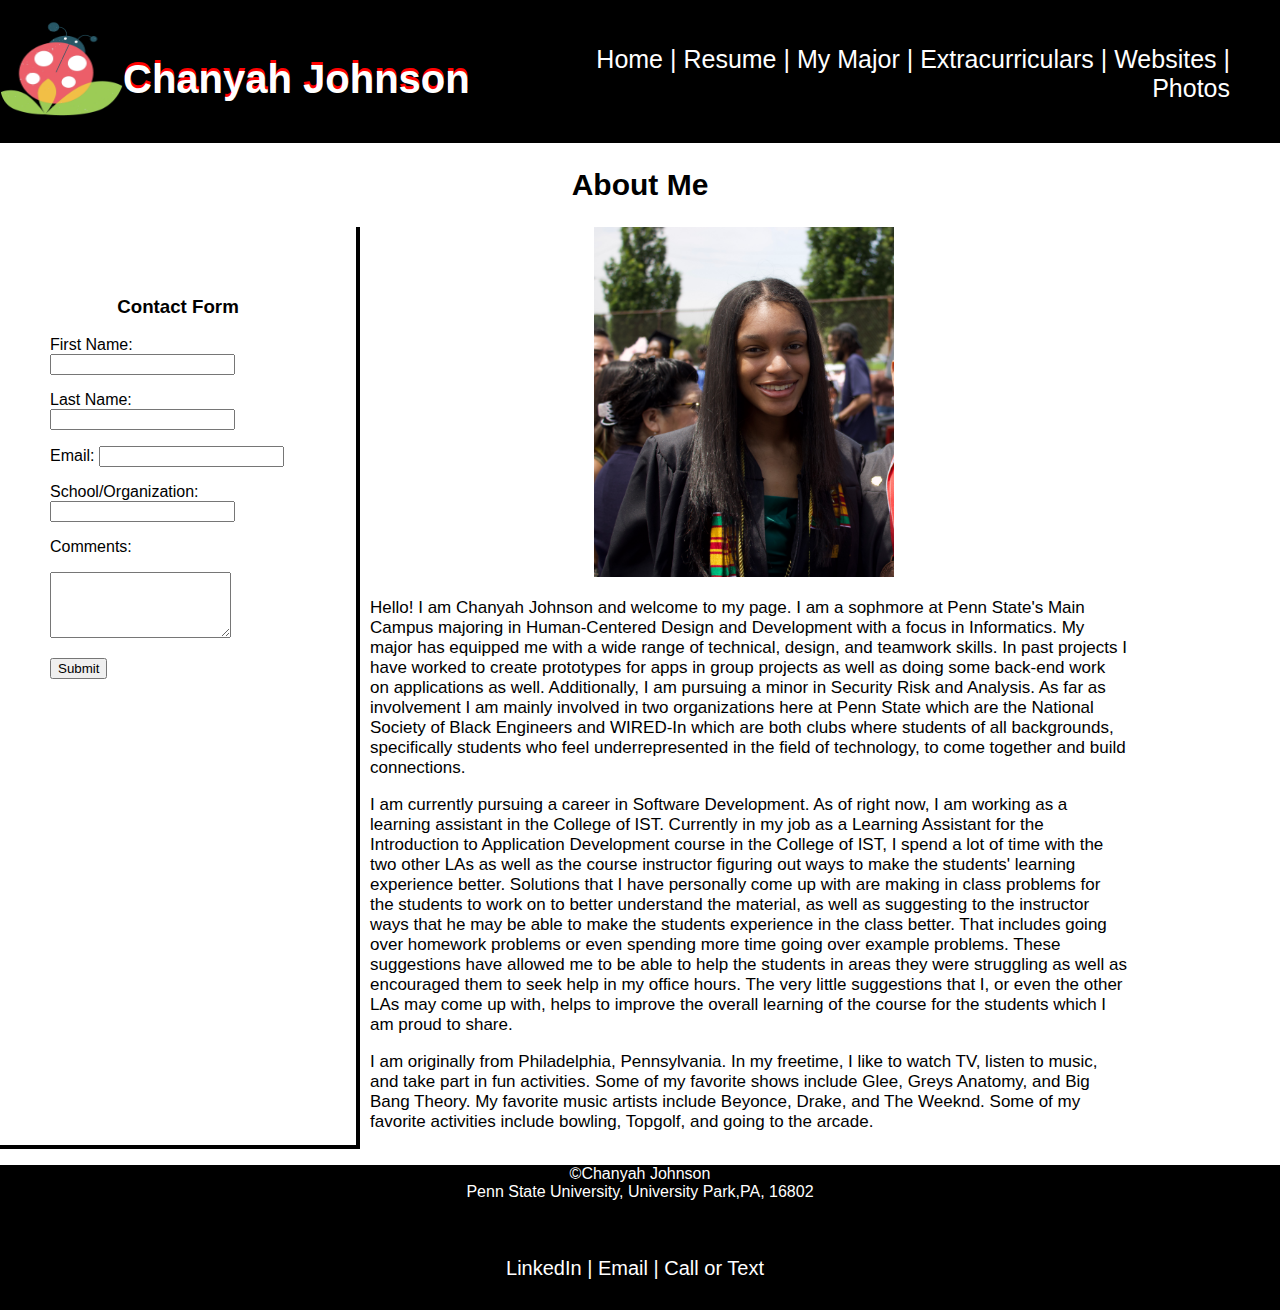
==== index.html @ ef1356d5 "new commit" ====
<!DOCTYPE html>
<html lang="en">
<head>
    <meta charset="UTF-8">
    <title>Chanyah's Portfolio</title>
    <link href="resources/styles.css" rel="stylesheet">
</head>
<body>
<header>
    <div class="introduction">
        <img src="resources/ChanTech.png" width="10px" height="100px" alt="ladybug">
        <h1>Chanyah Johnson</h1>
    <nav>
        <ul>
       <li><a href="index.html">Home | </a>  </li>
        <li><a target="_blank" href="resume.html"> Resume</a> | </li>
        <li> <a target="_blank" href="mymajors.html"> My Major</a> | </li>
        <li><a target="_blank" href="clubs.html"> Extracurriculars</a> | </li>
        <li><a target="_blank" href="weblinks.html"> Websites</a> | </li>
        <li><a target="_blank" href="album.html"> Photos</a></li>
        </ul>
    </nav>

    </div>
</header>
<h2 style="display: block" >About Me</h2>
<main>

    <div class="side-bar">
        <h3 style="text-align: center">Contact Form</h3>
        <form action="https://formspree.io/f/xdoqzpay" method="post">
            <p>
            <label for="first">First Name: </label>
            <input class ="required"  type="text" id="first" required>
            </p>
            <p>
            <label for="last">Last Name: </label>
            <input  class ="required" type="text" id="last" required>
            </p>
            <p>
                <label for="email">Email: </label>
                <input class ="required" type="text" id="email" required>
            </p>
            <p>
            <label for="organization">School/Organization: </label>
            <input class ="required" type="text" id="organization">
            </p>
            <p>
                <label for="comments">Comments:</label>
            </p>
                <textarea  id="comments" rows="4" columns="30"></textarea>
            <p>
            <input type="submit" value="Submit">
            </p>
        </form>
    </div>
    <div class="about-me">
        <img src="resources/IMG_3611.jpg" alt="picture of Chanyah Johnson at HS Graduation" width="300" height="350">
        <p>Hello! I am Chanyah Johnson and welcome to my page.
            I am a sophmore at Penn State's Main Campus majoring in Human-Centered Design and Development with a
        focus in Informatics.  My major has equipped me with a wide range of technical, design, and teamwork skills. In past projects I have
            worked to create prototypes for apps in group projects as well as
            doing some back-end work on applications as well. Additionally, I am pursuing a minor in Security Risk and Analysis. As far as involvement I
            am mainly involved in two organizations here at Penn State which are the National Society of Black Engineers and WIRED-In
            which are both clubs where students of all backgrounds, specifically students who feel underrepresented in
            the field of technology,
            to come together and build connections.
            </p>
        <p>
            I am currently pursuing a career in Software Development. As of right now, I am working as a learning
            assistant in the College of IST.
            Currently in my job as a Learning Assistant for the Introduction to Application Development course in the
            College of IST, I spend a lot of time with the two other
            LAs as well as the
            course instructor figuring out ways to make the students' learning experience better.
            Solutions that I have personally come up with are making in class problems for the students to work on to better understand the material, as well as suggesting to the instructor
            ways that he may be able to make the students experience in the class better.
            That includes going over homework problems or even spending more time going over example problems.
            These suggestions have allowed me to be able to help the students in areas they were struggling as well as encouraged them to seek help in my office hours.
            The very little suggestions that I, or even the other LAs may come up with, helps to improve the overall learning of the course for the students which I am proud to share.
        </p>
            <p>I am originally
        from Philadelphia, Pennsylvania.  In my freetime, I like to watch TV, listen to music, and take part in fun activities.
        Some of my favorite shows include Glee, Greys Anatomy, and Big Bang Theory. My favorite music artists include
            Beyonce, Drake, and The Weeknd. Some of my favorite activities include bowling, Topgolf, and going to the arcade. </p>
    </div>
    <div id="apiDisplay">
        <script>
            const div = document.getElementById("apiDisplay");
            const url="https://icanhazdadjoke.com/";

            const headers=new Headers({
                'Accept': 'application/json'
            });

            fetch(url, {headers})
                .then((response) => {
                    return response.json();
                })
                .then((data) =>{
                    console.log(data)
                    let p=document.createElement("p");
                    p.innerHTML = `Refresh for new dad joke: ${data.joke}`
                    div.appendChild(p);
                })
                .catch(function (error){
                    console.log(error)
            })
        </script>
    </div>
</main>
<footer>
    <p style="color: white"  >&copy;Chanyah Johnson<br>Penn State University, University Park,PA, 16802</p>
    <nav class="contacts">
        <ul>
            <li><a target="_blank" href=" ">LinkedIn | </a></li>
            <li> <a href=" ">Email | </a></li>
            <li><a href=" ">Call or Text</a></li>
        </ul>
    </nav>
</footer>
</body>
</html>
---- resources/styles.css ----
*{
    font-family: Arial, Helvetica, sans-serif;
}
body{
    margin: 0;
    padding: 0;
    background:white;
}

/*Main Page*/
.introduction{
    width:100%;
   /* height: 100vh;*/
    background: black ;
    color: white;
    padding: 0;
    margin: 0;
    text-align: center;
    border-bottom: 5px solid black;
    display: flex;

}
.introduction img{
    flex: 10%;
    padding-top: 20px;
}
.introduction h1{
    flex: 30%;
    font-size: 40px;
    margin: auto;
    text-align: left;
   padding-top: 20px;
    width: 50%;

    text-shadow: 0 -3px red ;
}
 nav{
     flex: 60%;
    background-color: black;
     font-size: 25px;
     padding:20px 50px 10px 0 ;

     text-align: right;

}
 nav ul{
     list-style-type: none;

 }
 nav ul li{
     display: inline-block;
 }
 nav  ul li a{
    color: white;
    text-decoration: none;
     position: relative;

}
nav ul li a::after{
     content:'';
     width: 0;
     height: 3px;
     background: red;
     position: absolute;
     left:0;
     transition: 0.5s;
 }
 nav ul li a:hover::after{
     width: 100%;

}
 main{
     display: flex;
 }
 .side-bar{
     border-bottom: solid 4px black;
     border-right: solid 4px black;
     flex: 0 0 20%;
     padding: 50px;
 }
 .about-me{
     flex: 0 0 60%;
     text-align: center;

 }
  h2{
     font-size: 30px;
      text-align: center;
 }
 .about-me p{
     font-size: 17px;
     padding-left: 10px;
     text-align: left;

 }
 footer p{
     text-align: center;
 }
.contacts{
    text-align: center;
    font-size: 20px;
    color: black;
    text-decoration-line: none;
}
.required::after{
    content:'*';
    color: red;
}
footer{
    background-color: black;
}

/*Resume Page*/
h1{
    text-align: center;
}
.contact-info{
    text-align: center;
}
.contact-info a{


    text-decoration-line: none;
    color: black;
}
.contact-info a:hover{
    background-color: lightgray;
}
.education{
   margin: auto;
    justify-content: center;
    display: grid;
    grid-template-rows: 20px 20px 20px;
    grid-template-columns: 500px 500px;
    grid-gap: 10px;

}
.skills table{
margin-left: auto;
    margin-right: auto;
}
.project-experience{
    text-align: center;
}
.work-experience{
    display: grid;
    margin: auto;
    justify-content: center;
    grid-template-rows: 20px 20px ;
    grid-template-columns: 500px 500px;
    grid-gap: 10px;
}
.organizations{
    margin: auto;
    justify-content: center;
    display: grid;
    grid-template-rows: 20px 20px 20px;
    grid-template-columns: 500px 500px;
    grid-gap: 10px;
}
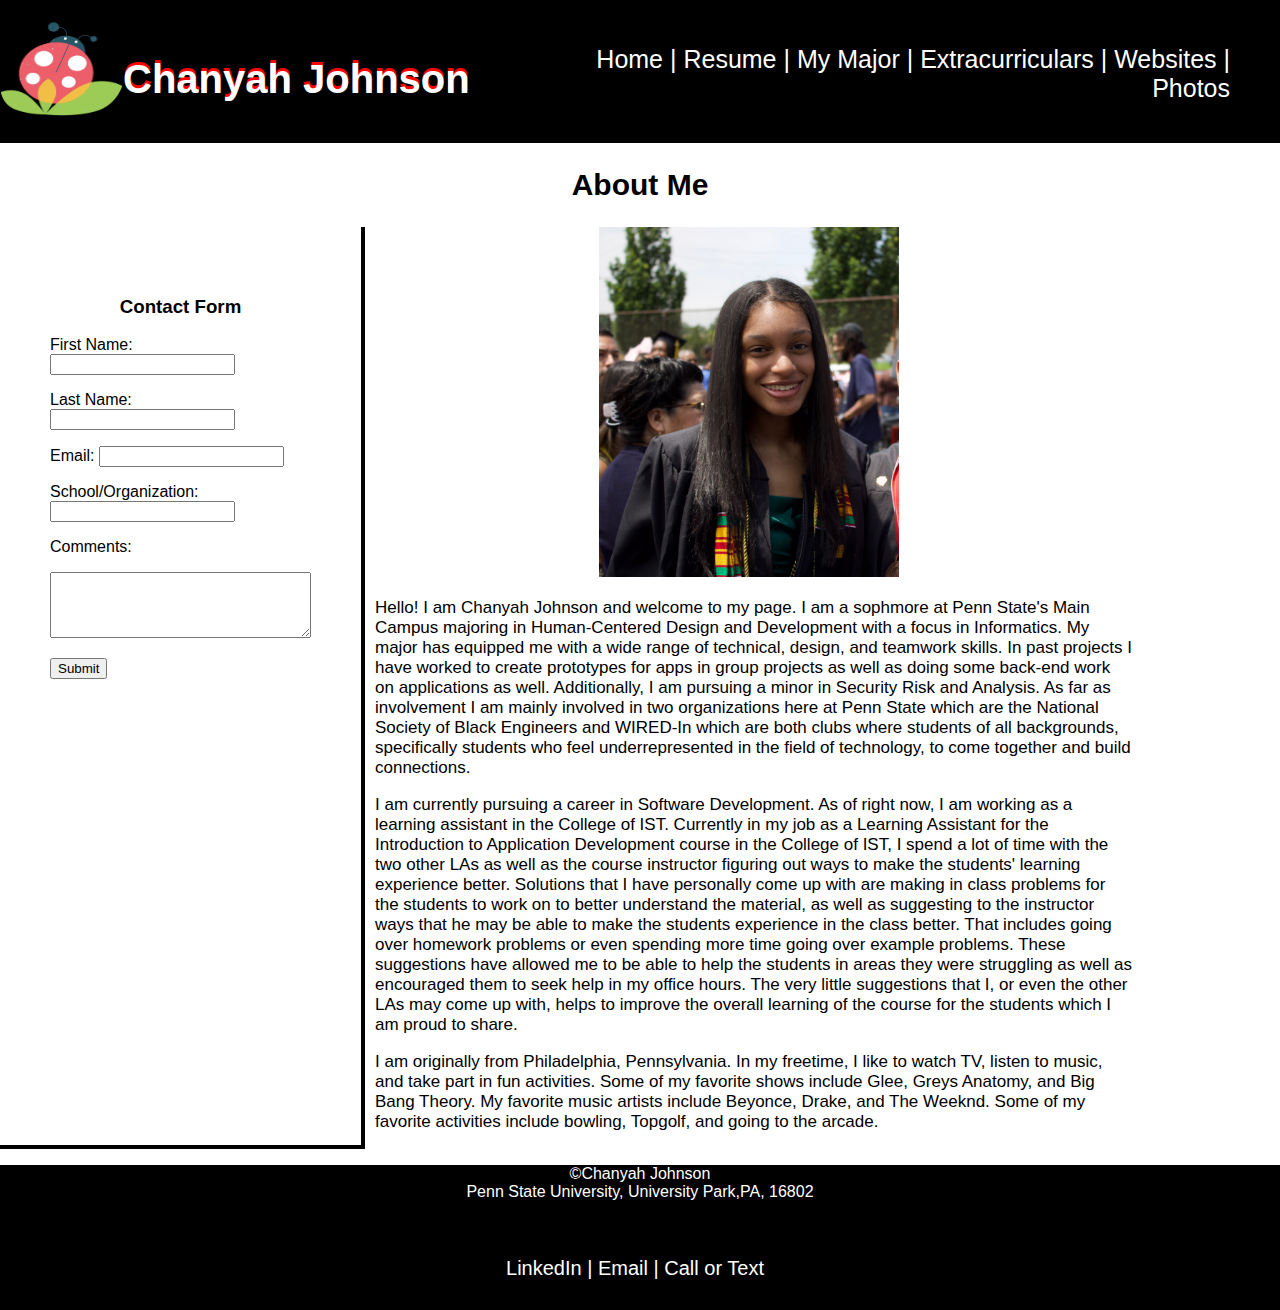
==== commit 6fd12f29: "form fix" ====
--- a/index.html
+++ b/index.html
@@ -31,24 +31,24 @@
         <form action="https://formspree.io/f/xdoqzpay" method="post">
             <p>
             <label for="first">First Name: </label>
-            <input class ="required"  type="text" id="first" required>
+            <input class ="required"  type="text" id="first" name="first" required>
             </p>
             <p>
             <label for="last">Last Name: </label>
-            <input  class ="required" type="text" id="last" required>
+            <input  class ="required" type="text" id="last" name="last" required>
             </p>
             <p>
                 <label for="email">Email: </label>
-                <input class ="required" type="text" id="email" required>
+                <input class ="required" type="text" id="email" name="email" required>
             </p>
             <p>
             <label for="organization">School/Organization: </label>
-            <input class ="required" type="text" id="organization">
+            <input class ="required" type="text" id="organization" name="organization">
             </p>
             <p>
                 <label for="comments">Comments:</label>
             </p>
-                <textarea  id="comments" rows="4" columns="30"></textarea>
+                <textarea  id="comments" name="comments" rows="4" cols="30"></textarea>
             <p>
             <input type="submit" value="Submit">
             </p>
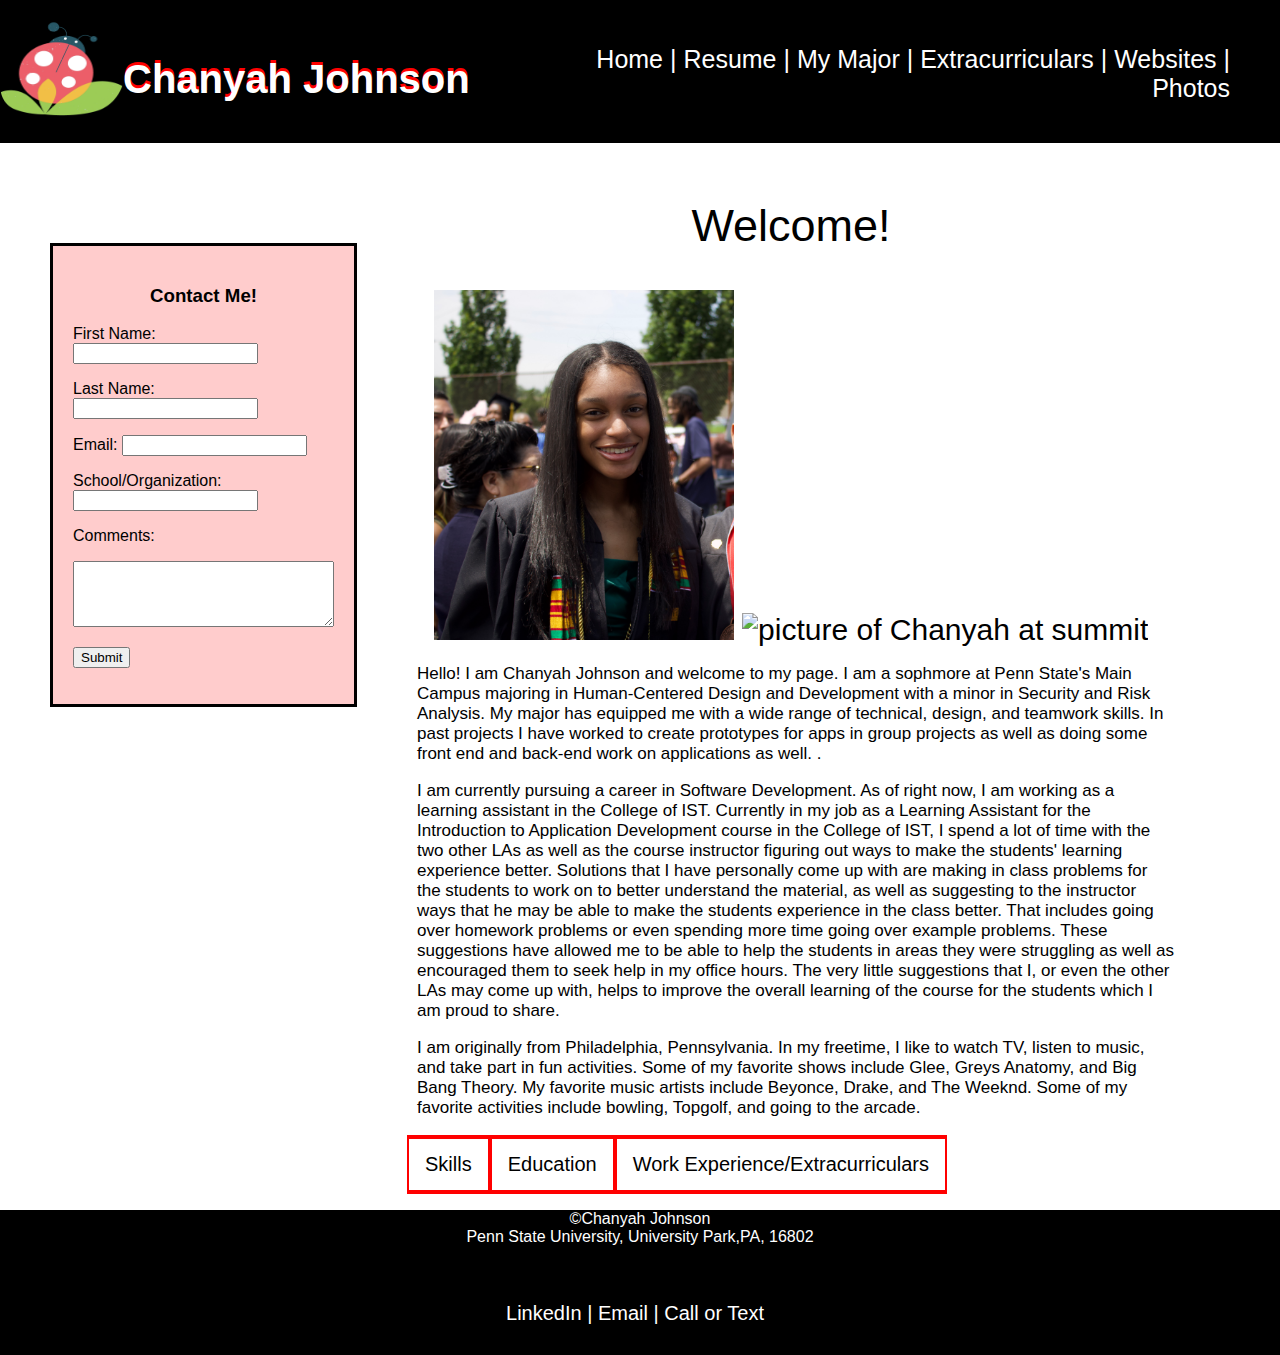
==== commit 35462e9c: "update" ====
--- a/index.html
+++ b/index.html
@@ -4,11 +4,12 @@
     <meta charset="UTF-8">
     <title>Chanyah's Portfolio</title>
     <link href="resources/styles.css" rel="stylesheet">
+    <script src="resources/script.js"></script>
 </head>
 <body>
 <header>
     <div class="introduction">
-        <img src="resources/ChanTech.png" width="10px" height="100px" alt="ladybug">
+<img src="resources/ChanTech.png" rel="ladybug" width="50" height="100" >
         <h1>Chanyah Johnson</h1>
     <nav>
         <ul>
@@ -23,11 +24,11 @@
 
     </div>
 </header>
-<h2 style="display: block" >About Me</h2>
+
 <main>
-
     <div class="side-bar">
-        <h3 style="text-align: center">Contact Form</h3>
+        <div class="form">
+        <h3 style="text-align: center">Contact Me!</h3>
         <form action="https://formspree.io/f/xdoqzpay" method="post">
             <p>
             <label for="first">First Name: </label>
@@ -43,7 +44,7 @@
             </p>
             <p>
             <label for="organization">School/Organization: </label>
-            <input class ="required" type="text" id="organization" name="organization">
+            <input class ="required" type="text" id="organization" name="organization" required>
             </p>
             <p>
                 <label for="comments">Comments:</label>
@@ -53,19 +54,43 @@
             <input type="submit" value="Submit">
             </p>
         </form>
+        </div>
+        <div id="apiDisplay">
+            <script>
+                const div = document.getElementById("apiDisplay");
+                const url="https://icanhazdadjoke.com/";
+
+                const headers=new Headers({
+                    'Accept': 'application/json'
+                });
+
+                fetch(url, {headers})
+                    .then((response) => {
+                        return response.json();
+                    })
+                    .then((data) =>{
+                        console.log(data)
+                        let p=document.createElement("p");
+                        p.innerHTML = `Refresh for new dad joke: ${data.joke}`
+                        div.appendChild(p);
+                    })
+                    .catch(function (error){
+                        console.log(error)
+                    })
+            </script>
+        </div>
     </div>
     <div class="about-me">
+
+       <h2 style="font-weight: normal">Welcome!</h2>
         <img src="resources/IMG_3611.jpg" alt="picture of Chanyah Johnson at HS Graduation" width="300" height="350">
+        <img src="resources/53527976170_e57ec569db_o.jpg" alt="picture of Chanyah at summit" width="500" height="350">
         <p>Hello! I am Chanyah Johnson and welcome to my page.
             I am a sophmore at Penn State's Main Campus majoring in Human-Centered Design and Development with a
-        focus in Informatics.  My major has equipped me with a wide range of technical, design, and teamwork skills. In past projects I have
+            minor in Security and Risk Analysis.  My major has equipped me with a wide range of technical, design, and teamwork skills. In past projects I have
             worked to create prototypes for apps in group projects as well as
-            doing some back-end work on applications as well. Additionally, I am pursuing a minor in Security Risk and Analysis. As far as involvement I
-            am mainly involved in two organizations here at Penn State which are the National Society of Black Engineers and WIRED-In
-            which are both clubs where students of all backgrounds, specifically students who feel underrepresented in
-            the field of technology,
-            to come together and build connections.
-            </p>
+            doing some front end and back-end work on applications as well. .
+        </p>
         <p>
             I am currently pursuing a career in Software Development. As of right now, I am working as a learning
             assistant in the College of IST.
@@ -79,34 +104,137 @@
             These suggestions have allowed me to be able to help the students in areas they were struggling as well as encouraged them to seek help in my office hours.
             The very little suggestions that I, or even the other LAs may come up with, helps to improve the overall learning of the course for the students which I am proud to share.
         </p>
-            <p>I am originally
-        from Philadelphia, Pennsylvania.  In my freetime, I like to watch TV, listen to music, and take part in fun activities.
-        Some of my favorite shows include Glee, Greys Anatomy, and Big Bang Theory. My favorite music artists include
+        <p>I am originally
+            from Philadelphia, Pennsylvania.  In my freetime, I like to watch TV, listen to music, and take part in fun activities.
+            Some of my favorite shows include Glee, Greys Anatomy, and Big Bang Theory. My favorite music artists include
             Beyonce, Drake, and The Weeknd. Some of my favorite activities include bowling, Topgolf, and going to the arcade. </p>
-    </div>
-    <div id="apiDisplay">
-        <script>
-            const div = document.getElementById("apiDisplay");
-            const url="https://icanhazdadjoke.com/";
-
-            const headers=new Headers({
-                'Accept': 'application/json'
-            });
-
-            fetch(url, {headers})
-                .then((response) => {
-                    return response.json();
-                })
-                .then((data) =>{
-                    console.log(data)
-                    let p=document.createElement("p");
-                    p.innerHTML = `Refresh for new dad joke: ${data.joke}`
-                    div.appendChild(p);
-                })
-                .catch(function (error){
-                    console.log(error)
-            })
-        </script>
+        <div class="tab">
+            <button class="tablinks" onclick="openTab(event, 'Skills')">Skills</button>
+            <button class="tablinks" onclick="openTab(event, 'Education')">Education</button>
+            <button class="tablinks" onclick="openTab(event, 'Experience')">Work Experience/Extracurriculars</button>
+        </div>
+
+        <!-- Tab content-->
+        <div id="Skills" class="tabcontent">
+            <br>
+            <br>
+            <table>
+                <tbody>
+                <tr><th>Languages</th>
+                    <td>
+                        <ul>
+                            <li>Java</li>
+                            <li>HTML</li>
+                            <li>CSS</li>
+                            <li>JavaScript</li>
+                            <li>SQL</li>
+                        </ul>
+                </tr>
+                <tr><th>Platforms</th>
+                    <td>
+                        <ul>
+                            <li>Figma</li>
+                            <li>JetBrains IDEs</li>
+                            <li>VS Code</li>
+                            <li>MySQL</li>
+                            <li>MS 365</li>
+                        </ul>
+                    </td>
+                </tr>
+                </tbody>
+            </table>
+        </div>
+
+        <div id="Education" class="tabcontent">
+            <br>
+            <br>
+            <h2>About My Major</h2>
+            <p style="text-align: center">B.S. Human-Centered Design and Development, Minor in Security and Risk Analysis</p>
+            <p>Human-Centered Design and Development is the study of how to identify, design, build, and
+                evaluate technologies to enhance people’s lives. The field focuses on understanding people
+                and their use of technology, the methods and tools used for designing and building
+                effective technology solutions, and the modern information technologies used to create
+                effective solutions. The field involves working with potential users and customers to
+                understand their needs and unique contexts, and then how to design, build, and evaluate
+                impactful products and services. Human-centered design and development integrates ideas
+                from design thinking, human-computer interaction (HCI), interaction design,
+                and user experience design with the skills and techniques needed for software development.</p>
+            <h2>About my Minor</h2>
+            <p style="text-align: center">Minor: Security and Risk Analysis</p>
+            <p>Security and risk analysis is a field that explores the integrated processes conducted to
+                provide decision-makers with the information needed to understand factors that can
+                negatively influence operations and outcomes, and make informed judgments concerning
+                the extent of actions needed to reduce vulnerabilities, protect resources, and optimize
+                investments. Security and risk analysis is a field of practice with two blended
+                concentration areas: </p>
+            <ol>
+                <li> Security, which seeks to identify, understand, and analyze
+                    critical local, national and international security issues</li>
+                <li> Risk, which includes risk assessment, risk characterization, risk communication,
+                    risk management, and the formulation of risk policy.</li>
+            </ol>
+          <p>  In practice,
+            the issues and processes for conducting of security and risk analytics are
+            neither separate nor sequential. To be effective,
+            the issues of security and risk must be addressed concurrently and synergistically.</p>
+        </div>
+
+        <div id="Experience" class="tabcontent">
+            <br>
+            <br>
+            <h2>Work Experience</h2>
+            <div class="work-experience">
+                <div class="job-title">Learning Assistant | Penn State College of IST</div>
+                <div class="job-description">
+                    <ul>
+                        <li>Assisted professor and students in the classroom</li>
+                        <li>Held office hours to give students additional help outside the classroom</li>
+                    </ul>
+                </div>
+                <div class="job-dates">August 2023-Present</div>
+                <div></div>
+
+                <div class="job-title">Computer Science Instructor | Heights</div>
+                <div class="job-description">
+                    <ul>
+                        <li>Taught Java to Philadelphia High School Students during a six-week
+                            summer course to prepared Students for the AP CS Exam</li>
+                    </ul>
+                </div>
+                <div class="job-dates">June 2023-August 2023</div>
+                <div></div>
+            </div>
+            <h2>Student Organizations and Clubs</h2>
+            <div class="organizations">
+                <div class="job-title">Scholar | IST Scholars</div>
+                <div class="job-description">
+                    <ul>
+                        <li>Connect with other scholarship recipients in the College of IST</li>
+                        <li>Learn how to successfully prepare for our professional career</li>
+                    </ul>
+                </div>
+                <div class="job-dates">September 2023-Present</div>
+                <div></div>
+                <div class="job-title">Member | National Society of Black Engineers</div>
+                <div class="job-description">
+                    <ul>
+                        <li>Connect with underrepresented students across all
+                            fields of engineering to network and develop our professional careers</li>
+                    </ul>
+                </div>
+                <div class="job-dates">September 2023-Present</div>
+                <div></div>
+                <div class="job-title">Member | WIRED-IN</div>
+                <div class="job-description">
+                    <ul>
+                        <li>Connect and network with underrepresented students in the College of IST</li>
+                        <li>Grow professionally through company visits and career workshops</li>
+                    </ul>
+                </div>
+                <div class="job-dates">January 2023-Present</div>
+                <div></div>
+            </div>
+        </div>
     </div>
 </main>
 <footer>
--- a/resources/styles.css
+++ b/resources/styles.css
@@ -73,26 +73,70 @@
      display: flex;
  }
  .side-bar{
-     border-bottom: solid 4px black;
-     border-right: solid 4px black;
      flex: 0 0 20%;
      padding: 50px;
+ }
+ .form{
+     background-color: #ffcccc;
+     margin-top: 50px;
+     padding: 20px;
+     border: 3px solid black;
  }
  .about-me{
      flex: 0 0 60%;
      text-align: center;
-
+    font-size: 30px;
  }
   h2{
-     font-size: 30px;
       text-align: center;
  }
+ .about-me h2{
+     padding-top: 20px;
+ }
+
+
+.tab button {
+    background-color:  white;
+    float: left;
+    border-top: 4px solid red;
+    border-bottom: 4px solid red;
+    border-right: 2px solid red;
+    border-left: 2px solid red;
+    outline: none;
+    cursor: pointer;
+    padding: 14px 16px;
+    transition: 0.3s;
+    font-size: 20px;
+}
+
+
+/* Change background color of buttons on hover */
+.tab button:hover {
+    background-color: white;
+    border: 5px solid black;
+}
+
+/* Create an active/current tablink class */
+.tab button.active {
+    background-color: black;
+    color: white;
+    border: none;
+}
+
+/* Style the tab content */
+.tabcontent {
+    display: none;
+    padding: 6px 12px;
+    border: 1px solid #ccc;
+    border-top: none;
+}
  .about-me p{
      font-size: 17px;
      padding-left: 10px;
      text-align: left;
 
  }
+
  footer p{
      text-align: center;
  }
@@ -135,6 +179,15 @@
     grid-gap: 10px;
 
 }
+#Skills table{
+    font-size: 15px;
+}
+#Experience{
+    font-size: 15px;
+}
+#Education{
+    font-size: 15px;
+}
 .skills table{
 margin-left: auto;
     margin-right: auto;
@@ -144,12 +197,14 @@
 }
 .work-experience{
     display: grid;
+    text-decoration: none;
     margin: auto;
     justify-content: center;
     grid-template-rows: 20px 20px ;
     grid-template-columns: 500px 500px;
     grid-gap: 10px;
 }
+
 .organizations{
     margin: auto;
     justify-content: center;
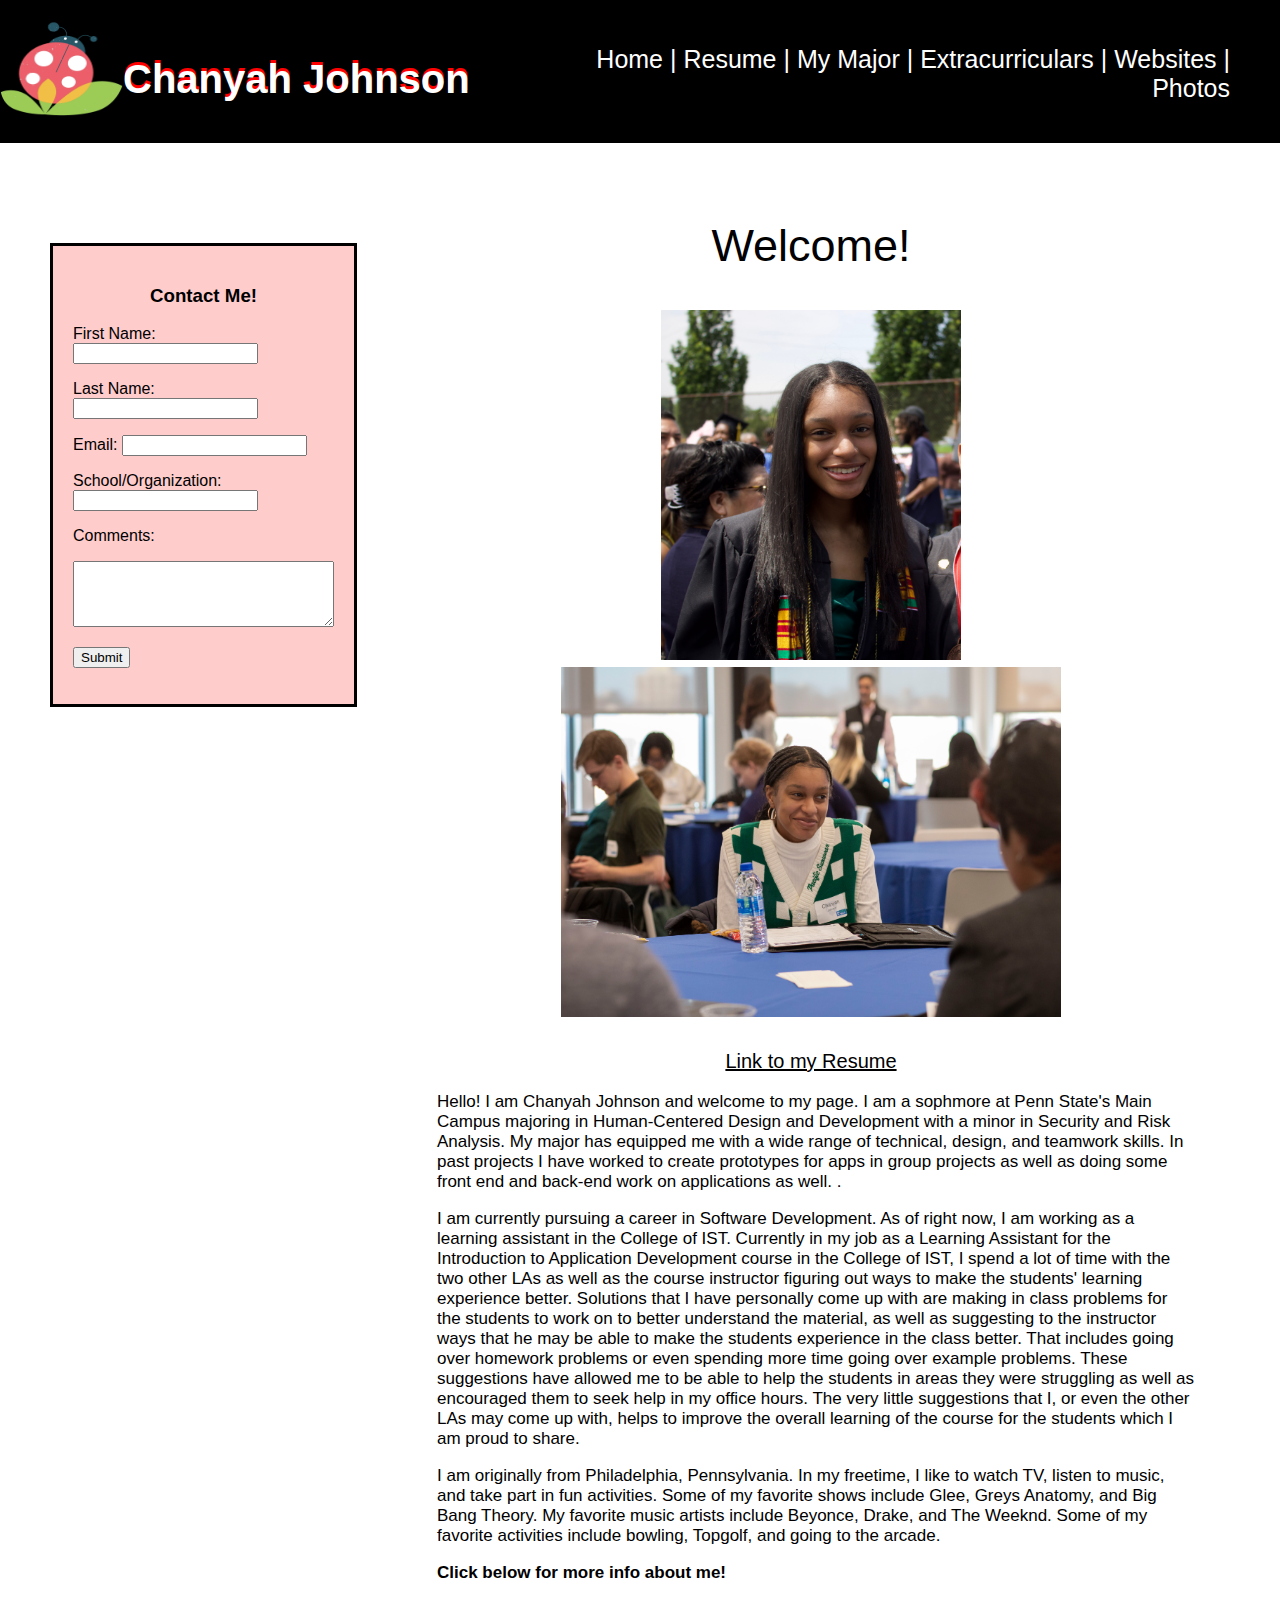
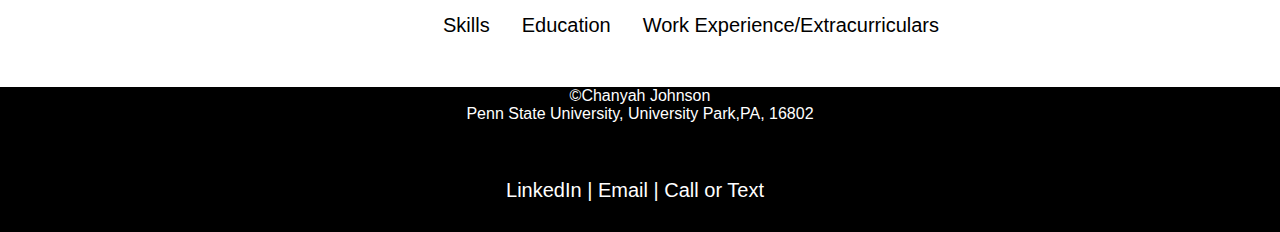
==== commit 9e451e9c: "update" ====
--- a/index.html
+++ b/index.html
@@ -85,6 +85,8 @@
        <h2 style="font-weight: normal">Welcome!</h2>
         <img src="resources/IMG_3611.jpg" alt="picture of Chanyah Johnson at HS Graduation" width="300" height="350">
         <img src="resources/53527976170_e57ec569db_o.jpg" alt="picture of Chanyah at summit" width="500" height="350">
+        <p></p>
+        <a style="text-align: center; font-size: 20px;color: black"  target="_blank" href="resources/CJResume2324%20copy.pdf">Link to my Resume</a>
         <p>Hello! I am Chanyah Johnson and welcome to my page.
             I am a sophmore at Penn State's Main Campus majoring in Human-Centered Design and Development with a
             minor in Security and Risk Analysis.  My major has equipped me with a wide range of technical, design, and teamwork skills. In past projects I have
@@ -108,6 +110,7 @@
             from Philadelphia, Pennsylvania.  In my freetime, I like to watch TV, listen to music, and take part in fun activities.
             Some of my favorite shows include Glee, Greys Anatomy, and Big Bang Theory. My favorite music artists include
             Beyonce, Drake, and The Weeknd. Some of my favorite activities include bowling, Topgolf, and going to the arcade. </p>
+        <p style="font-weight: bold">Click below for more info about me!</p>
         <div class="tab">
             <button class="tablinks" onclick="openTab(event, 'Skills')">Skills</button>
             <button class="tablinks" onclick="openTab(event, 'Education')">Education</button>
@@ -168,9 +171,9 @@
                 investments. Security and risk analysis is a field of practice with two blended
                 concentration areas: </p>
             <ol>
-                <li> Security, which seeks to identify, understand, and analyze
+                <li>Security, which seeks to identify, understand, and analyze
                     critical local, national and international security issues</li>
-                <li> Risk, which includes risk assessment, risk characterization, risk communication,
+                <li>Risk, which includes risk assessment, risk characterization, risk communication,
                     risk management, and the formulation of risk policy.</li>
             </ol>
           <p>  In practice,
@@ -224,14 +227,14 @@
                 </div>
                 <div class="job-dates">September 2023-Present</div>
                 <div></div>
-                <div class="job-title">Member | WIRED-IN</div>
-                <div class="job-description">
-                    <ul>
-                        <li>Connect and network with underrepresented students in the College of IST</li>
-                        <li>Grow professionally through company visits and career workshops</li>
-                    </ul>
-                </div>
-                <div class="job-dates">January 2023-Present</div>
+
+              <div class="job-title" style="padding-bottom: 0">Member | WIRED-IN</div>
+                <div class="job-description">
+                    <ul>
+                        <li>Connect  with underrepresented students in the College of IST</li>
+                    </ul>
+                </div>
+                <div class="job-dates">September 2023-Present</div>
                 <div></div>
             </div>
         </div>
--- a/resources/styles.css
+++ b/resources/styles.css
@@ -69,6 +69,7 @@
      width: 100%;
 
 }
+
  main{
      display: flex;
  }
@@ -86,6 +87,7 @@
      flex: 0 0 60%;
      text-align: center;
     font-size: 30px;
+     padding: 20px;
  }
   h2{
       text-align: center;
@@ -98,30 +100,36 @@
 .tab button {
     background-color:  white;
     float: left;
-    border-top: 4px solid red;
-    border-bottom: 4px solid red;
-    border-right: 2px solid red;
-    border-left: 2px solid red;
+    border: none;
     outline: none;
     cursor: pointer;
     padding: 14px 16px;
     transition: 0.3s;
     font-size: 20px;
-}
-
-
-/* Change background color of buttons on hover */
-.tab button:hover {
-    background-color: white;
-    border: 5px solid black;
-}
-
-/* Create an active/current tablink class */
+    position: relative;
+}
+.tab button::after{
+    content:'';
+    width: 0;
+    height: 3px;
+    background: red;
+    position: absolute;
+    left:0;
+    top: 10px;
+    transition: 0.5s;
+}
+.tab button:hover::after{
+    width: 100%;
+}
+
+
+
+/* Create an active/current tablink class
 .tab button.active {
     background-color: black;
     color: white;
     border: none;
-}
+}*/
 
 /* Style the tab content */
 .tabcontent {
@@ -200,16 +208,17 @@
     text-decoration: none;
     margin: auto;
     justify-content: center;
-    grid-template-rows: 20px 20px ;
-    grid-template-columns: 500px 500px;
-    grid-gap: 10px;
+    grid-template-rows: 20px 20px 20px 20px;
+    grid-template-columns: 300px 300px ;
+    grid-gap: 20px;
 }
 
 .organizations{
     margin: auto;
     justify-content: center;
     display: grid;
-    grid-template-rows: 20px 20px 20px;
-    grid-template-columns: 500px 500px;
-    grid-gap: 10px;
-}
+    text-decoration: none;
+    grid-template-rows: 20px 20px 20px 20px 20px;
+    grid-template-columns: 300px 300px ;
+    grid-gap: 20px;
+}
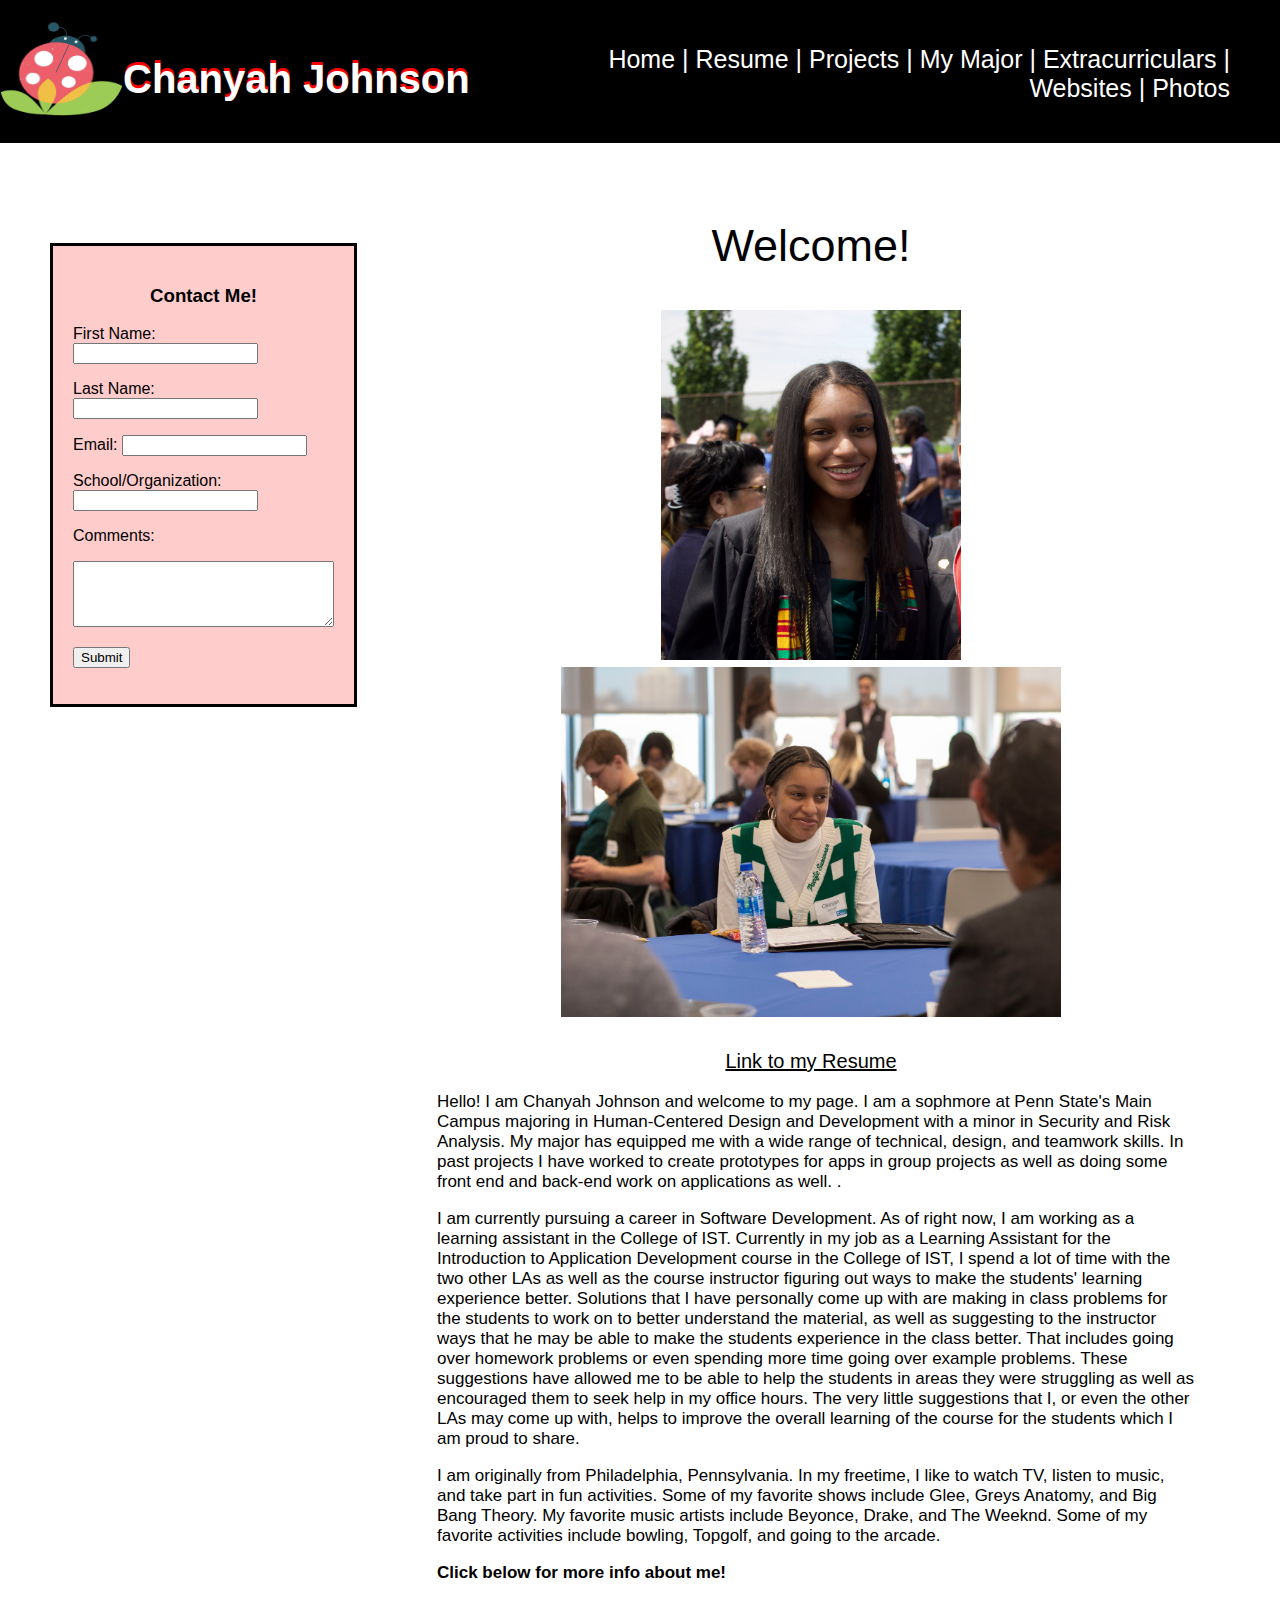
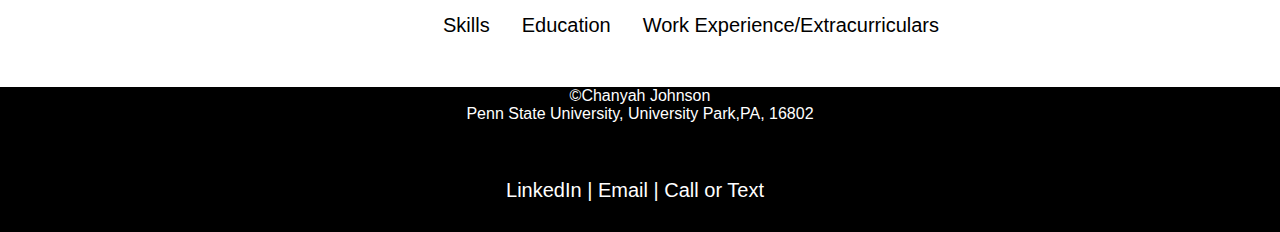
==== commit 5fbeb216: "update" ====
--- a/index.html
+++ b/index.html
@@ -14,11 +14,12 @@
     <nav>
         <ul>
        <li><a href="index.html">Home | </a>  </li>
-        <li><a target="_blank" href="resume.html"> Resume</a> | </li>
-        <li> <a target="_blank" href="mymajors.html"> My Major</a> | </li>
-        <li><a target="_blank" href="clubs.html"> Extracurriculars</a> | </li>
-        <li><a target="_blank" href="weblinks.html"> Websites</a> | </li>
-        <li><a target="_blank" href="album.html"> Photos</a></li>
+        <li><a  href="resume.html"> Resume</a> | </li>
+            <li><a  href="projects.html">Projects | </a></li>
+        <li> <a  href="mymajors.html"> My Major</a> | </li>
+        <li><a  href="clubs.html"> Extracurriculars</a> | </li>
+        <li><a  href="weblinks.html"> Websites</a> | </li>
+        <li><a  href="album.html"> Photos</a></li>
         </ul>
     </nav>
 
--- a/resources/styles.css
+++ b/resources/styles.css
@@ -222,3 +222,16 @@
     grid-template-columns: 300px 300px ;
     grid-gap: 20px;
 }
+.project-page{
+    display: flex;
+}
+.project-side{
+    flex: 0 0 20%;
+    padding: 20px;
+    margin-top: 50px;
+}
+.project-body{
+    flex: 0 0 80%;
+    padding: 20px;
+}
+
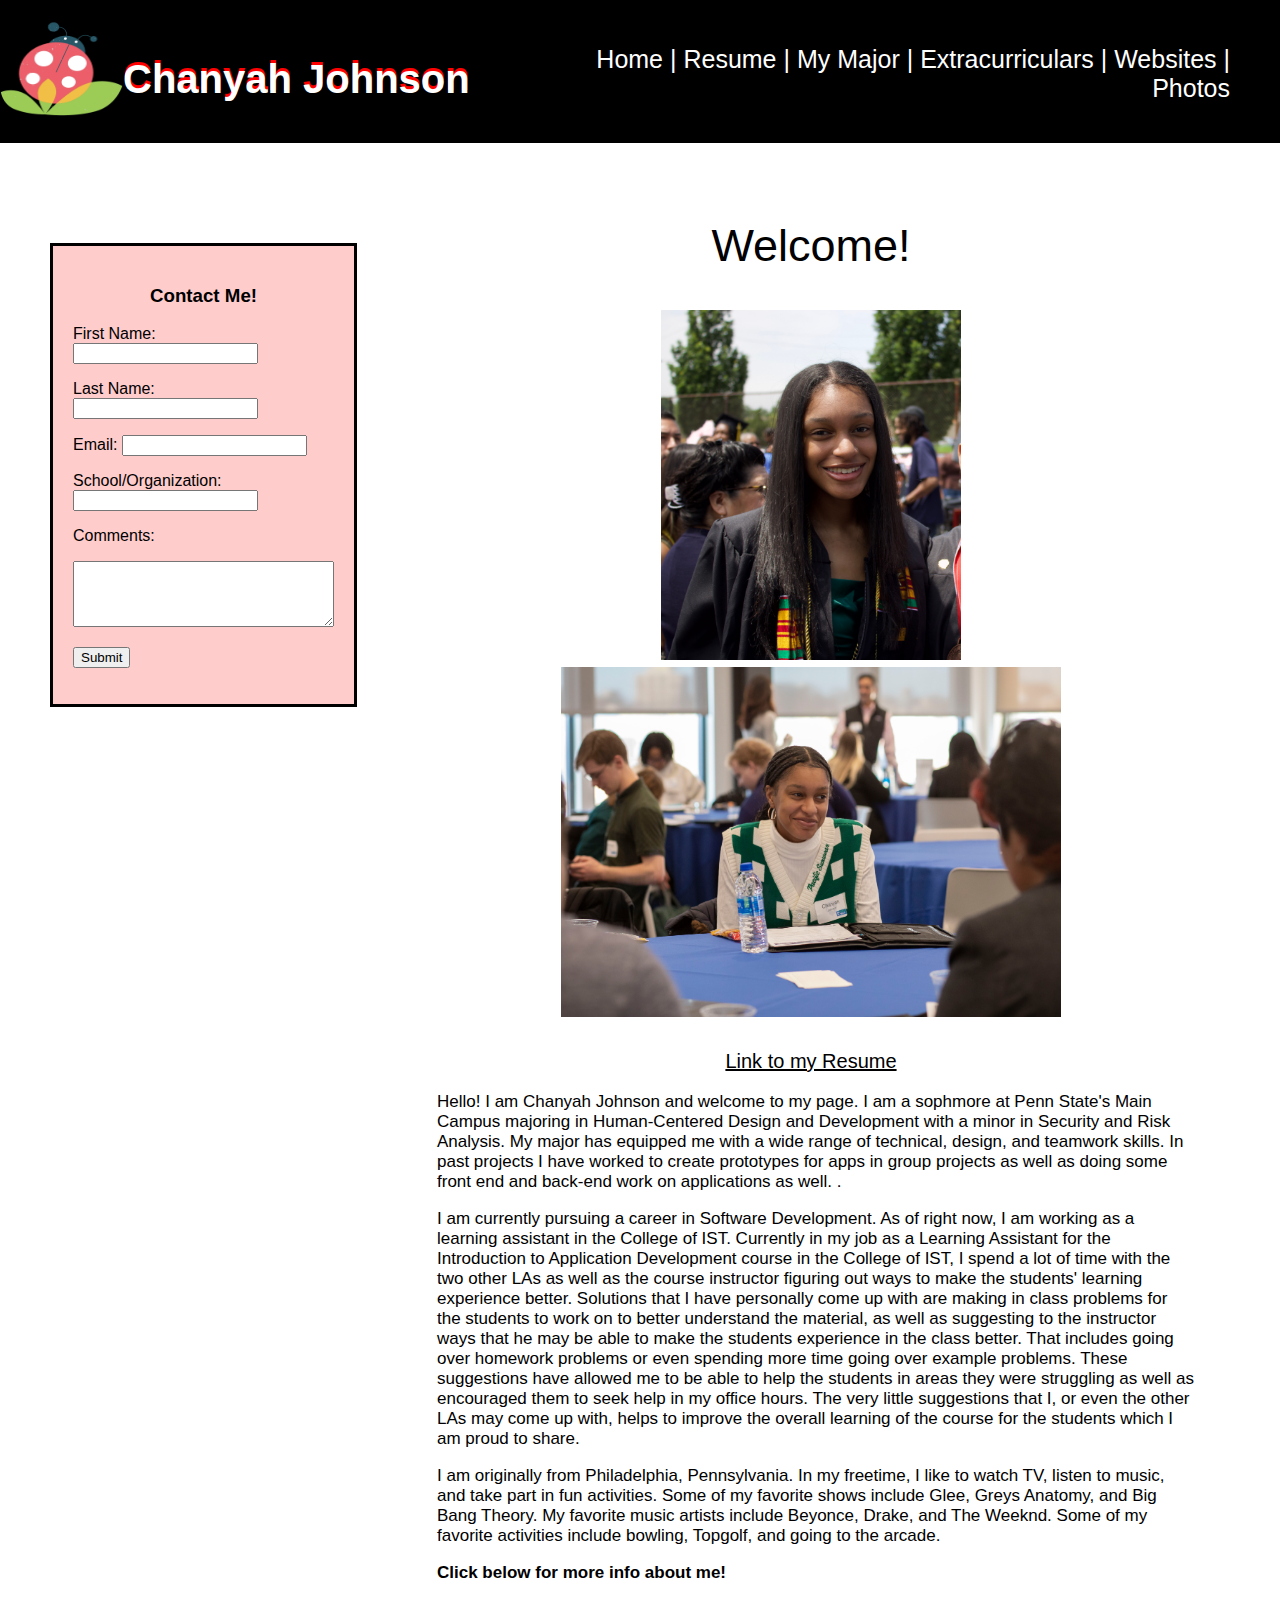
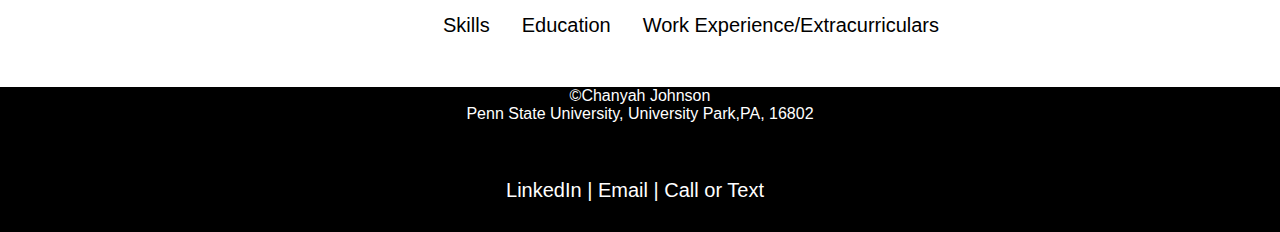
==== commit 0fccbb78: "update" ====
--- a/index.html
+++ b/index.html
@@ -15,7 +15,7 @@
         <ul>
        <li><a href="index.html">Home | </a>  </li>
         <li><a  href="resume.html"> Resume</a> | </li>
-            <li><a  href="projects.html">Projects | </a></li>
+            <!--<li><a  href="projects.html">Projects | </a></li>-->
         <li> <a  href="mymajors.html"> My Major</a> | </li>
         <li><a  href="clubs.html"> Extracurriculars</a> | </li>
         <li><a  href="weblinks.html"> Websites</a> | </li>
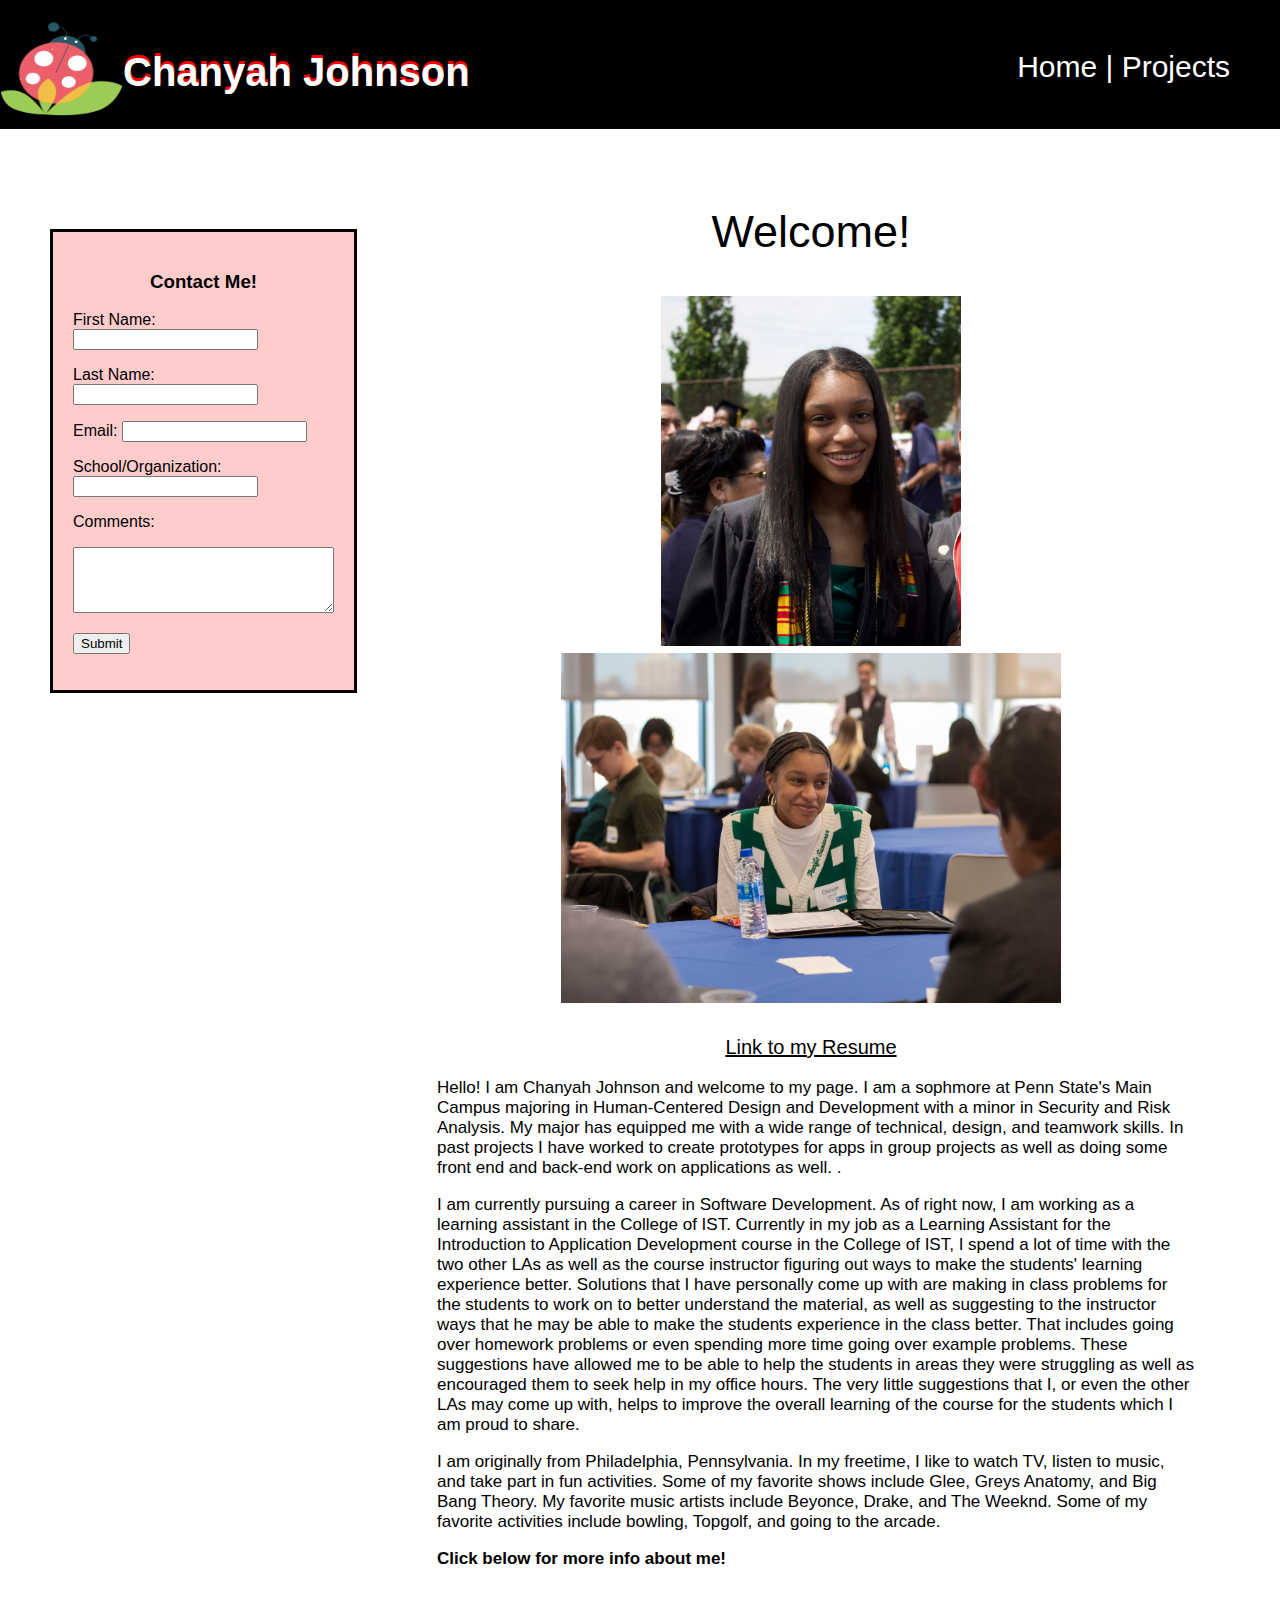
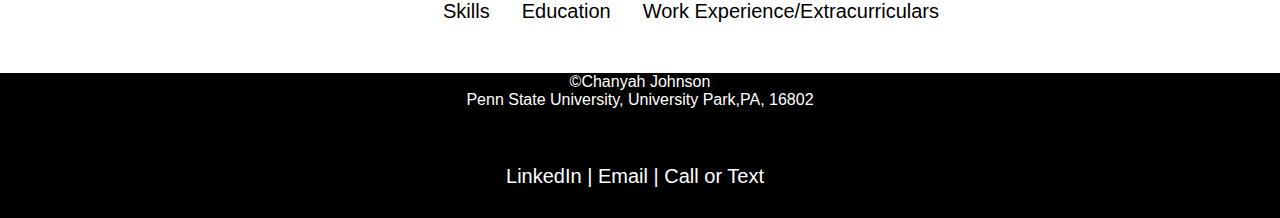
==== commit c8a4b4d9: "update" ====
--- a/index.html
+++ b/index.html
@@ -14,12 +14,8 @@
     <nav>
         <ul>
        <li><a href="index.html">Home | </a>  </li>
-        <li><a  href="resume.html"> Resume</a> | </li>
-            <!--<li><a  href="projects.html">Projects | </a></li>-->
-        <li> <a  href="mymajors.html"> My Major</a> | </li>
-        <li><a  href="clubs.html"> Extracurriculars</a> | </li>
-        <li><a  href="weblinks.html"> Websites</a> | </li>
-        <li><a  href="album.html"> Photos</a></li>
+       <li><a  href="projects.html">Projects  </a></li>
+
         </ul>
     </nav>
 
--- a/resources/styles.css
+++ b/resources/styles.css
@@ -37,7 +37,7 @@
  nav{
      flex: 60%;
     background-color: black;
-     font-size: 25px;
+     font-size: 30px;
      padding:20px 50px 10px 0 ;
 
      text-align: right;
